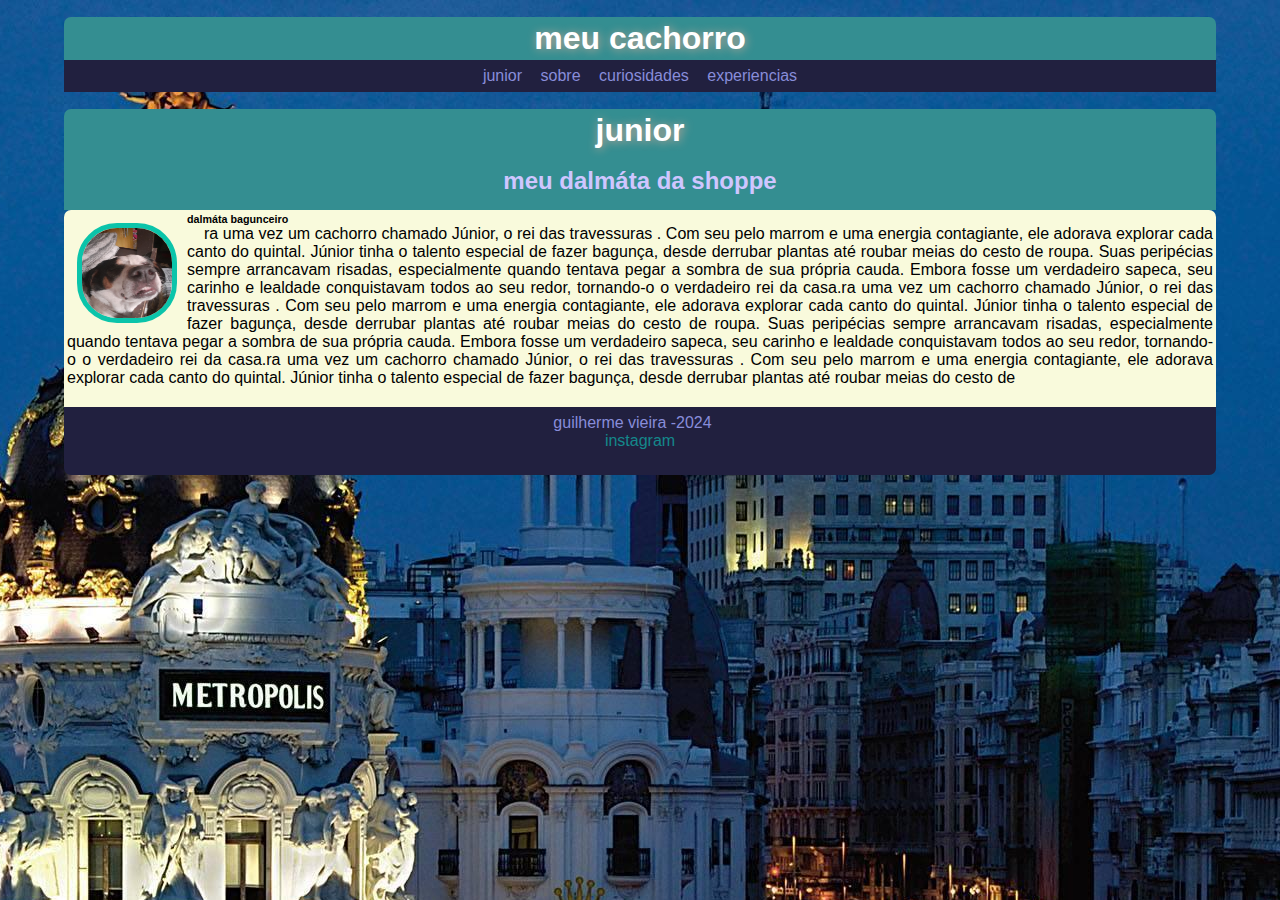
==== index.html @ b969e7a1 "upload portifolio" ====
<!DOCTYPE html>
<html lang="pt-br">

<head>
    <meta charset="UTF-8">
    <meta name="viewport" content="width=device-width, initial-scale=1.0">
    <title>meucachorro</title>
    <link rel="stylesheet" href="./assents/index.css">
    <link rel="shortcut" href="./assents/favicondog.png"  type="image/x-type">


</head>


    <body onresize="mudouTamanho()">
    <header>
        <h1>meu cachorro</h1>
    </header>
    <!-- Usando o google icons o menu é criado, junto com uma função usado no
      javascript para exibir o menu burger no evento de onclik-->
    <span id="burger" class="material-symbols-outlined" onclick="clickMenu()">
        menu
    </span>
    <!-- Todos os links do menu pertence ao um conteiner com uma lista não numerada
     e um id para ser usado no Medias Queries-->

    <menu id="itens">
        <ul>
            <li><a href="index.html"> junior</a></li>
            <li><a href="about.html"> sobre</a></li>
            <li><a href="curiosidades.html">curiosidades</a></li>
            <li><a href="experiencias.html">experiencias</a></li>
        </ul>
    </menu>


    <header>
    
        <h1>junior</h1>
        <h2>meu dalmáta da shoppe</h2>
    </header>
    <main>
        
        <div class="left">

            <img src="./assents/dormido2.jpeg" alt="foto de um cachorro sorrindo" style="float: left; margin: 10px;"
            width="100" height="100">
        </div>
        <section>
            <article>
                <h6>dalmáta bagunceiro</h6>
                        
                <p>ra uma vez um cachorro chamado Júnior, o rei das travessuras
                    . Com seu pelo marrom e uma energia contagiante, ele adorava
                     explorar cada canto do quintal. Júnior tinha o talento especial 
                     de fazer bagunça, desde derrubar plantas até roubar meias do cesto de 
                     roupa. Suas peripécias sempre arrancavam risadas,
                      especialmente quando tentava pegar a sombra de sua própria cauda.
                       Embora fosse um verdadeiro sapeca, seu carinho e lealdade conquistavam todos ao seu redor, 
                       tornando-o o verdadeiro rei da casa.ra uma vez um cachorro chamado Júnior, o rei das travessuras
                       . Com seu pelo marrom e uma energia contagiante, ele adorava
                        explorar cada canto do quintal. Júnior tinha o talento especial 
                        de fazer bagunça, desde derrubar plantas até roubar meias do cesto de 
                        roupa. Suas peripécias sempre arrancavam risadas,
                         especialmente quando tentava pegar a sombra de sua própria cauda.
                          Embora fosse um verdadeiro sapeca, seu carinho e lealdade conquistavam todos ao seu redor, 
                          tornando-o o verdadeiro rei da casa.ra uma vez um cachorro chamado Júnior, o rei das travessuras
                          . Com seu pelo marrom e uma energia contagiante, ele adorava
                           explorar cada canto do quintal. Júnior tinha o talento especial 
                           de fazer bagunça, desde derrubar plantas até roubar meias do cesto de 
                           <!-- roupa. Suas peripécias sempre arrancavam risadas,
                            especialmente quando tentava pegar a sombra de sua própria cauda.
                             Embora fosse um verdadeiro sapeca, seu carinho e lealdade conquistavam todos ao seu redor, 
                             tornando-o o verdadeiro rei da casa.ra uma vez um cachorro chamado Júnior, o rei das travessuras
                             . Com seu pelo marrom e uma energia contagiante, ele adorava
                              explorar cada canto do quintal. Júnior tinha o talento especial 
                              de fazer bagunça, desde derrubar plantas até roubar meias do cesto de 
                              roupa. Suas peripécias sempre arrancavam risadas,
                               especialmente quando tentava pegar a sombra de sua própria cauda.
                                Embora fosse um verdadeiro sapeca, seu carinho e lealdade conquistavam todos ao seu redor, 
                                tornando-o o verdadeiro rei da casa. -->
                    </p>



         





                <!-- <h6 <h3>curiosidade</h3>

            <p>
                ele ja foi atropelado pelo um carro e nem se machucou
                ele pegou um osso na rua e levou para casa e quis trocar o osso com a minha mãe para pegar o pão dela
                (ele ia comer o osso mais tarde)
                ele quase brigou com um pitbull
                Em um bairro pacato, onde a rotina é marcada pela tranquilidade, Max, o cachorro bagunceiro, é o furacão
                que transforma o cotidiano em uma série de aventuras inesperadas. Com um olhar travesso e um rabo que
                nunca para de abanar, Max é o protagonista de uma história de diversão e caos.

                O dia de Max começa antes mesmo do sol nascer. Com os primeiros raios de luz, ele já está de pé, com
                suas orelhas em pé e um entusiasmo contagiante. Assim que a família começa a se mexer, Max está pronto
                para a ação, pronto para transformar qualquer objeto ao alcance em um brinquedo. A almofada do sofá? Uma
                cama improvisada para uma soneca rápida entre uma travessura e outra. Os sapatos do pai? Perfeitos para
                uma corrida improvisada pelo corredor. Até os papéis que caem da mesa se tornam alvos de suas
                habilidades de captura e destruição.
            </p>

            <h4>vida do meu lindo</h4>

            <p>
                junior meu cachorro mimado, chora por tudo adora sair na rua
                odeia fogos de artifício ele um cachorro muito amigavel e um cachorro que qundo e nesscario e bem
                protetor
                e bonito e carioso e quando passa na rua brinca com todos
                só não e muito amigavel com outros cachorrosEm um bairro pacato, onde a rotina é marcada pela
                tranquilidade, Max, o cachorro bagunceiro, é o furacão que transforma o cotidiano em uma série de
                aventuras inesperadas. Com um olhar travesso e um rabo que nunca para de abanar, Max é o protagonista de
                uma história de diversão e caos.

                O dia de Max começa antes mesmo do sol nascer. Com os primeiros raios de luz, ele já está de pé, com
                suas orelhas em pé e um entusiasmo contagiante. Assim que a família começa a se mexer, Max está pronto
                para a ação, pronto para transformar qualquer objeto ao alcance em um brinquedo. A almofada do sofá? Uma
                cama improvisada para uma soneca rápida entre uma travessura e outra. Os sapatos do pai? Perfeitos para
                uma corrida improvisada pelo corredor. Até os papéis que caem da mesa se tornam alvos de suas
                habilidades de captura e destruição.
            </p>
            <h5>bagunça</h5>
            <p>Em um bairro pacato, onde a rotina é marcada pela tranquilidade, Max, o cachorro bagunceiro, é o furacão
                que transforma o cotidiano em uma série de aventuras inesperadas. Com um olhar travesso e um rabo que
                nunca para de abanar, Max é o protagonista de uma história de diversão e caos.

                O dia de Max começa antes mesmo do sol nascer. Com os primeiros raios de luz, ele já está de pé, com
                suas orelhas em pé e um entusiasmo contagiante. Assim que a família começa a se mexer, Max está pronto
                para a ação, pronto para transformar qualquer objeto ao alcance em um brinquedo. A almofada do sofá? Uma
                cama improvisada para uma soneca rápida entre uma travessura e outra. Os sapatos do pai? Perfeitos para
                uma corrida improvisada pelo corredor. Até os papéis que caem da mesa se tornam alvos de suas
                habilidades de captura e destruição.</p> --> 
        </section>
        </article>
    </main>

</body>
<footer>
    guilherme vieira -2024
    <a href="https://www.instagram.com/_vieira.gh/?next=%2F"target="_blank"rel="noopener noreferrer">
    <p>instagram</p>
   </a>
</footer>
    <script src="assents/js/spcriptmq.js"></script>

</html>
---- assents/index.css ----
@charset "utf-8";

/* Criando um mobile-first
https://paletadecores.com/paleta/21203f/fff1ce/e7bfa5/c5a898/4b3c5d/
https://www.w3schools.com/howto/howto_css_media_query_breakpoints.asp
device breakpoints
mobile 600 px 
tablet 768 px
desktop 992 px
smart_tv 1200 px

*/

img{
    border-radius: 40%;
    border-color: 5px  solid #0bc4aa;
}
* {
    margin: 0;
    padding: 0;
    /* calcular a borda em relação ao tamanho.*/
    box-sizing: border-box;
    font-family: Arial, Helvetica, sans-serif;

}

/* Definir o tamanho da tela sempre forçando o não extender a tela */
html {
    height: 100vh;
}

/* Definição  do tamanho da tela */
body {
    font-family: Arial, sans-serif;
    background-image: linear-gradient(to bottom, #ffffff, );
    background-repeat: no-repeat;
    background-position: top;
    background-attachment: scroll;

}

header {
    background-color:#348e91;
    margin-top: 3px;
    border-radius: 7px 7px 0px 0px;
    width: 90vw;
    margin: auto;
}

header>h1 {
    text-align: center;
    color: rgb(255, 255, 255);
    padding: 3px;
    text-shadow: #c5a898 1px 1px 10px;
    margin-top: 17px;

}

#burger {
    background-color:#348e91;
    display: block;
    color: rgb(255, 255, 255);
    text-align: center;
    margin: auto;
    padding: 7px;
    width: 90vw;
    cursor: pointer;
}

#burger:hover {
    background-color: #21203f;
}

menu {
    color: red;
    text-align: center;
    list-style-type: none;
    width: 90vw;
    margin: auto;
}

menu>ul {
    list-style-type: none;
}

menu>ul>li>a {
    display: block;
    padding: 7px;
    text-decoration: none;
    text-align: center;
    /* background-color: ; */
    border-radius: 0px 0px 0px 0px;
    color:#888dda;
    margin: auto;

}

menu>ul>li>a:hover {
    background-color:#348e91;
    color: white;
    text-decoration: none;
}


main {
    background-color: #f9fadc;
    width: 90vw;
    margin: auto;
    border-radius: 7px 7px 0px 0px;
    margin-top: 7px;
    padding: 3px;

}

article>h2 {
    padding-bottom: 17px;

}

article>p {
    text-align: justify;
    margin-bottom: 17px;
    text-indent: 17px;

}


h2{
    color: black;
    font-family: Arial, Helvetica, sans-serif;
}
h3{
    color: black;
    font-family: Arial, Helvetica, sans-serif;
}
h4{
    color: black;
    font-family: Arial, Helvetica, sans-serif
}
h5{
    color: black;
    font-family: Arial, Helvetica, sans-serif
}
h6{
    color: black;
    font-family: Arial, Helvetica, sans-serif
}

footer {
    background-color: #21203f;
    text-align: center;
    border-radius: 0px 0px 7px 7px;
    width: 90vw;
    padding: 7px;
    margin: auto;
    color: #888dda;
    font-family: Arial, Helvetica, sans-serif;
 
}
a{
    text-decoration: none;
    color: #14888b;
    padding: 15px;
    
}
a:hover{
    color: #91c68d;
}



/* configuração e definição de imagens para mobile-first */
img {
    display: block;
    margin: auto;
}

img#mobile {
    display: block;
}

img#tablet {
    display: none;
}

img#print {
    display: none;
}

img#pc {
    display: none;
}

img#tv {
    display: none;
}




/* media para tablet com  largura de tela menor que 768px para o maior de 992px
onde sera modificado as medidas do menu, menu lista, main > article onde o menu
deve estar bloqueado seguindo as margens e cor de fundo dos elementos e 
deixando assim o menu burger oculto, forçando assim o menu aparecendo inline-block
(na horizontal) e sua exibição de imagens */

@media screen and (min-width: 768px) and (max-width: 992px) {
    body {
        background-image:url("./madri.jpeg");

    }

    #burger {
        display: none;
    }


    menu {
        display: block;
        width: 90vw;
        margin: auto;
        background-color: #21203f;
    }

    menu>ul>li {
        display: inline-block;
        background-color: #21203f;

    }

    main {
        width: 90vw;
        margin: auto;
    }

    article>h2 {
        padding-bottom: 17px;
        width: 90vw;
        margin: auto;
    }

    article>p {
        text-align: justify;
        margin-bottom: 17px;
        text-indent: 17px;
    }

    footer {
        width: 90vw;
        margin: auto;
    }

    img#mobile {
        display: none;
    }

    img#tablet {
        display: block;
    }

    img#print {
        display: none;
    }

    img#pc {
        display: none;
    }

    img#tv {
        display: none;
    }
}
 img{
    border-color: 5px  solid #0bc4aa;
    border-radius: 40%;
 }


/* media para pc com  largura de tela menor que 992px para o maior de 1200px
onde sera modificado as medidas do menu, menu lista, main > article onde o menu
deve estar bloqueado seguindo as margens e cor de fundo dos elementos e 
deixando assim o menu burger oculto, forçando assim o menu aparecendo inline-block
(na horizontal) e sua exibição de imagens */

@media screen and (min-width: 993px) and (max-width: 1200px) {
    body {
        background-image:url("./madri.jpeg");
    }

    #burger {
        display: none;
    }

    menu {
        display: block;
        background-color: #21203f;
    }

    menu>ul>li {
        display: inline-block;
        background-color: #21203f ;
    }

    main {
        width: 90vw;
        margin: auto;
    }

    article>h2 {
        padding-bottom: 17px;
    }

    article>p {
        text-align: justify;
        margin-bottom: 17px;
        text-indent: 17px;
    }

    footer {
        width: 90vw;
        margin: auto;
    }

    img#mobile {
        display: none;
    }

    img#tablet {
        display: none;
    }

    img#print {
        display: none;
    }

    img#pc {
        display: block;
    }

    img#tv {
        display: none;
    }
}
img{
    border-radius: 40%;
    border-color: 5px  solid #0bc4aa;

}

/* media para smart_tv com  largura de tela menor que 992px para o maior de 1200px
onde sera modificado as medidas do menu, menu lista, main > article onde o menu
deve estar bloqueado seguindo as margens e cor de fundo dos elementos e 
deixando assim o menu burger oculto, forçando assim o menu aparecendo inline-block
(na horizontal) e sua exibição de imagens */

@media screen and (min-width: 1201px) {
    body {
        background-image:url("./madri.jpeg");
        background-repeat: repeat-x;
        background-attachment: fixed;
    }

    #burger {
        display: none;
    }

    menu {
        display: block;
        background-color: #21203f;
    }

    menu>ul>li {
        display: inline-block;
        background-color:#21203f;
    }


    img{
       border-radius: 50%;
       border : 5px solid#0bc4aa;

    }

    main {
        width: 90vw;
        margin: auto;
    }

    article>h2 {
        padding-bottom: 17px;
    }

    article>p {
        text-align: justify;
        margin-bottom: 17px;
        text-indent: 17px;
    }

    footer {
        width: 90vw;
        margin: auto;
    }

    img#mobile {
        display: none;
    }

    img#tablet {
        display: none;
    }

    img#print {
        display: none;
    }

    img#pc {
        display: none;
    }

    img#tv {
        display: block;
    }
}
h2{
    text-align: center;
    color: #cfc6ff;
    padding: 15px;
}
img{
    border-radius: 40%;
    border-color: 5px  solid #0bc4aa;



}
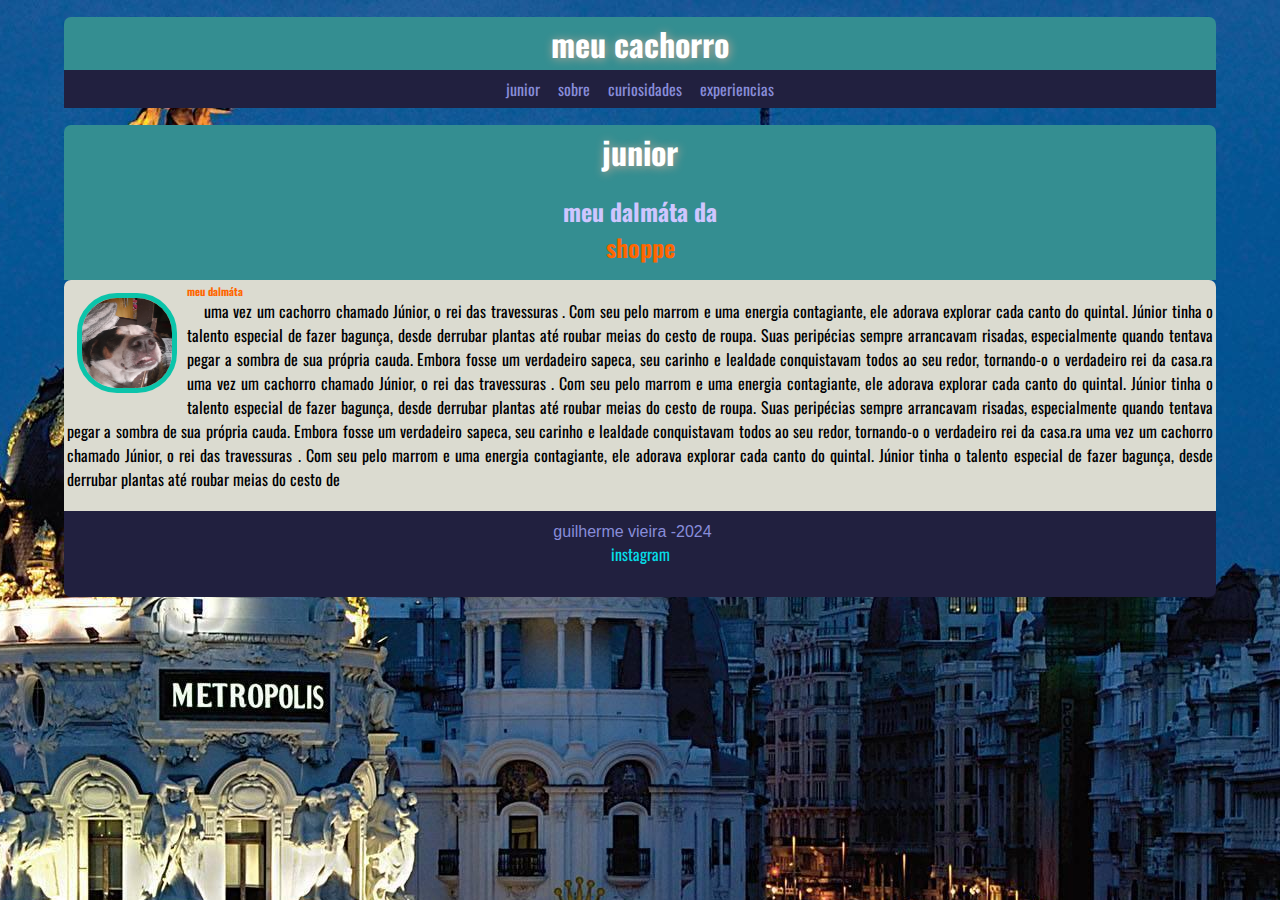
==== commit 39790a28: "upload" ====
--- a/index.html
+++ b/index.html
@@ -5,8 +5,8 @@
     <meta charset="UTF-8">
     <meta name="viewport" content="width=device-width, initial-scale=1.0">
     <title>meucachorro</title>
-    <link rel="stylesheet" href="./assents/index.css">
-    <link rel="shortcut" href="./assents/favicondog.png"  type="image/x-type">
+    <link rel="stylesheet" href="./assents/style.css">
+    <link rel="shortcut" href="/assents/favicondog.png" type="image/x-icon">
 
 
 </head>
@@ -37,7 +37,7 @@
     <header>
     
         <h1>junior</h1>
-        <h2>meu dalmáta da shoppe</h2>
+        <h2>meu dalmáta da <br><span>shoppe</span><br></h2>
     </header>
     <main>
         
@@ -48,9 +48,10 @@
         </div>
         <section>
             <article>
-                <h6>dalmáta bagunceiro</h6>
+                <h6><div title="meu dalmáta">meu dalmáta</div></h6>
                         
-                <p>ra uma vez um cachorro chamado Júnior, o rei das travessuras
+                <p>
+                     uma vez um cachorro chamado Júnior, o rei das travessuras
                     . Com seu pelo marrom e uma energia contagiante, ele adorava
                      explorar cada canto do quintal. Júnior tinha o talento especial 
                      de fazer bagunça, desde derrubar plantas até roubar meias do cesto de 
@@ -68,76 +69,8 @@
                           . Com seu pelo marrom e uma energia contagiante, ele adorava
                            explorar cada canto do quintal. Júnior tinha o talento especial 
                            de fazer bagunça, desde derrubar plantas até roubar meias do cesto de 
-                           <!-- roupa. Suas peripécias sempre arrancavam risadas,
-                            especialmente quando tentava pegar a sombra de sua própria cauda.
-                             Embora fosse um verdadeiro sapeca, seu carinho e lealdade conquistavam todos ao seu redor, 
-                             tornando-o o verdadeiro rei da casa.ra uma vez um cachorro chamado Júnior, o rei das travessuras
-                             . Com seu pelo marrom e uma energia contagiante, ele adorava
-                              explorar cada canto do quintal. Júnior tinha o talento especial 
-                              de fazer bagunça, desde derrubar plantas até roubar meias do cesto de 
-                              roupa. Suas peripécias sempre arrancavam risadas,
-                               especialmente quando tentava pegar a sombra de sua própria cauda.
-                                Embora fosse um verdadeiro sapeca, seu carinho e lealdade conquistavam todos ao seu redor, 
-                                tornando-o o verdadeiro rei da casa. -->
-                    </p>
 
-
-
-         
-
-
-
-
-
-                <!-- <h6 <h3>curiosidade</h3>
-
-            <p>
-                ele ja foi atropelado pelo um carro e nem se machucou
-                ele pegou um osso na rua e levou para casa e quis trocar o osso com a minha mãe para pegar o pão dela
-                (ele ia comer o osso mais tarde)
-                ele quase brigou com um pitbull
-                Em um bairro pacato, onde a rotina é marcada pela tranquilidade, Max, o cachorro bagunceiro, é o furacão
-                que transforma o cotidiano em uma série de aventuras inesperadas. Com um olhar travesso e um rabo que
-                nunca para de abanar, Max é o protagonista de uma história de diversão e caos.
-
-                O dia de Max começa antes mesmo do sol nascer. Com os primeiros raios de luz, ele já está de pé, com
-                suas orelhas em pé e um entusiasmo contagiante. Assim que a família começa a se mexer, Max está pronto
-                para a ação, pronto para transformar qualquer objeto ao alcance em um brinquedo. A almofada do sofá? Uma
-                cama improvisada para uma soneca rápida entre uma travessura e outra. Os sapatos do pai? Perfeitos para
-                uma corrida improvisada pelo corredor. Até os papéis que caem da mesa se tornam alvos de suas
-                habilidades de captura e destruição.
-            </p>
-
-            <h4>vida do meu lindo</h4>
-
-            <p>
-                junior meu cachorro mimado, chora por tudo adora sair na rua
-                odeia fogos de artifício ele um cachorro muito amigavel e um cachorro que qundo e nesscario e bem
-                protetor
-                e bonito e carioso e quando passa na rua brinca com todos
-                só não e muito amigavel com outros cachorrosEm um bairro pacato, onde a rotina é marcada pela
-                tranquilidade, Max, o cachorro bagunceiro, é o furacão que transforma o cotidiano em uma série de
-                aventuras inesperadas. Com um olhar travesso e um rabo que nunca para de abanar, Max é o protagonista de
-                uma história de diversão e caos.
-
-                O dia de Max começa antes mesmo do sol nascer. Com os primeiros raios de luz, ele já está de pé, com
-                suas orelhas em pé e um entusiasmo contagiante. Assim que a família começa a se mexer, Max está pronto
-                para a ação, pronto para transformar qualquer objeto ao alcance em um brinquedo. A almofada do sofá? Uma
-                cama improvisada para uma soneca rápida entre uma travessura e outra. Os sapatos do pai? Perfeitos para
-                uma corrida improvisada pelo corredor. Até os papéis que caem da mesa se tornam alvos de suas
-                habilidades de captura e destruição.
-            </p>
-            <h5>bagunça</h5>
-            <p>Em um bairro pacato, onde a rotina é marcada pela tranquilidade, Max, o cachorro bagunceiro, é o furacão
-                que transforma o cotidiano em uma série de aventuras inesperadas. Com um olhar travesso e um rabo que
-                nunca para de abanar, Max é o protagonista de uma história de diversão e caos.
-
-                O dia de Max começa antes mesmo do sol nascer. Com os primeiros raios de luz, ele já está de pé, com
-                suas orelhas em pé e um entusiasmo contagiante. Assim que a família começa a se mexer, Max está pronto
-                para a ação, pronto para transformar qualquer objeto ao alcance em um brinquedo. A almofada do sofá? Uma
-                cama improvisada para uma soneca rápida entre uma travessura e outra. Os sapatos do pai? Perfeitos para
-                uma corrida improvisada pelo corredor. Até os papéis que caem da mesa se tornam alvos de suas
-                habilidades de captura e destruição.</p> --> 
+                </p> 
         </section>
         </article>
     </main>
--- a/assents/style.css
+++ b/assents/style.css
@@ -0,0 +1,435 @@
+@import url('https://fonts.googleapis.com/css2?family=Oswald:wght@200..700&display=swap');
+
+
+
+/* 
+@charset "utf-8"; */
+
+
+/* Criando um mobile-first
+https://paletadecores.com/paleta/21203f/fff1ce/e7bfa5/c5a898/4b3c5d/
+https://www.w3schools.com/howto/howto_css_media_query_breakpoints.asp
+device breakpoints
+mobile 600 px 
+tablet 768 px
+desktop 992 px
+smart_tv 1200 px
+
+*/
+
+
+
+body {
+    background-image:url("./madri.jpeg");
+}
+img{
+    border-radius: 40%;
+    border-color: 5px  solid #0bc4aa;
+}
+* {
+    margin: 0;
+    padding: 0;
+    /* calcular a borda em relação ao tamanho.*/
+    box-sizing: border-box;
+    /* font-family: Arial, Helvetica, sans-serif; */
+    font-family: "Oswald", sans-serif;
+
+}
+
+/* Definir o tamanho da tela sempre forçando o não extender a tela */
+html {
+    height: 100vh;
+}
+
+/* Definição  do tamanho da tela */
+body {
+    font-family: "Oswald", sans-serif;
+    background-image: linear-gradient(to bottom, #ffffff, );
+    background-repeat: no-repeat;
+    background-position: top;
+    background-attachment: scroll;
+
+}
+
+header {
+    background-color:#348e91;
+    margin-top: 3px;
+    border-radius: 7px 7px 0px 0px;
+    width: 90vw;
+    margin: auto;
+}
+
+header>h1 {
+    text-align: center;
+    color: rgb(255, 255, 255);
+    padding: 3px;
+    text-shadow: #c5a898 1px 1px 10px;
+    margin-top: 17px;
+
+}
+
+#burger {
+    background-color:#348e91;
+    display: block;
+    color: rgb(255, 255, 255);
+    text-align: center;
+    margin: auto;
+    padding: 7px;
+    width: 90vw;
+    cursor: pointer;
+}
+
+#burger:hover {
+    background-color: #21203f;
+}
+
+menu {
+    color: red;
+    text-align: center;
+    list-style-type: none;
+    width: 90vw;
+    margin: auto;
+}
+
+menu>ul {
+    list-style-type: none;
+}
+
+menu>ul>li>a {
+    display: block;
+    padding: 7px;
+    text-decoration: none;
+    text-align: center;
+    /* background-color: ; */
+    border-radius: 0px 0px 0px 0px;
+    color:#888dda;
+    margin: auto;
+
+}
+
+menu>ul>li>a:hover {
+    background-color:#348e91;
+    color: white;
+    text-decoration: none;
+}
+
+
+main {
+    background-color: #dbdbd0;
+    width: 90vw;
+    margin: auto;
+    border-radius: 7px 7px 0px 0px;
+    margin-top: 7px;
+    padding: 3px;
+
+}
+
+article>h2 {
+    padding-bottom: 17px;
+
+}
+
+article>p {
+    text-align: justify;
+    margin-bottom: 17px;
+    text-indent: 17px;
+
+}
+
+
+div{
+   
+    color: #ff6600;
+}
+
+
+span{
+    color: #ff6600;
+}
+footer {
+    background-color: #21203f;
+    text-align: center;
+    border-radius: 0px 0px 7px 7px;
+    width: 90vw;
+    padding: 7px;
+    margin: auto;
+    color: #888dda;
+    font-family: Arial, Helvetica, sans-serif;
+ 
+}
+a{
+    text-decoration: none;
+    color: #06dce7;
+    padding: 15px;
+    
+}
+a:hover{
+    color: #1769e4;
+}
+
+
+
+/* configuração e definição de imagens para mobile-first */
+img {
+    display: block;
+    margin: auto;
+}
+
+img#mobile {
+    display: block;
+}
+
+img#tablet {
+    display: none;
+}
+
+img#print {
+    display: none;
+}
+
+img#pc {
+    display: none;
+}
+
+img#tv {
+    display: none;
+}
+
+
+
+
+/* media para tablet com  largura de tela menor que 768px para o maior de 992px
+onde sera modificado as medidas do menu, menu lista, main > article onde o menu
+deve estar bloqueado seguindo as margens e cor de fundo dos elementos e 
+deixando assim o menu burger oculto, forçando assim o menu aparecendo inline-block
+(na horizontal) e sua exibição de imagens */
+
+@media screen and (min-width: 768px) and (max-width: 992px) {
+    body {
+        background-image:url("./madri.jpeg");
+
+    }
+
+    #burger {
+        display: none;
+    }
+
+
+    menu {
+        display: block;
+        width: 90vw;
+        margin: auto;
+        background-color: #21203f;
+    }
+
+    menu>ul>li {
+        display: inline-block;
+        background-color: #21203f;
+
+    }
+
+    main {
+        width: 90vw;
+        margin: auto;
+    }
+
+    article>h2 {
+        padding-bottom: 17px;
+        width: 90vw;
+        margin: auto;
+    }
+
+    article>p {
+        text-align: justify;
+        margin-bottom: 17px;
+        text-indent: 17px;
+    }
+
+    footer {
+        width: 90vw;
+        margin: auto;
+    }
+
+    img#mobile {
+        display: none;
+    }
+
+    img#tablet {
+        display: block;
+    }
+
+    img#print {
+        display: none;
+    }
+
+    img#pc {
+        display: none;
+    }
+
+    img#tv {
+        display: none;
+    }
+}
+ img{
+    border-color: 5px  solid #0bc4aa;
+    border-radius: 40%;
+ }
+
+
+/* media para pc com  largura de tela menor que 992px para o maior de 1200px
+onde sera modificado as medidas do menu, menu lista, main > article onde o menu
+deve estar bloqueado seguindo as margens e cor de fundo dos elementos e 
+deixando assim o menu burger oculto, forçando assim o menu aparecendo inline-block
+(na horizontal) e sua exibição de imagens */
+
+@media screen and (min-width: 993px) and (max-width: 1200px) {
+    body {
+        background-image:url("./madri.jpeg");
+    }
+
+    #burger {
+        display: none;
+    }
+
+    menu {
+        display: block;
+        background-color: #21203f;
+    }
+
+    menu>ul>li {
+        display: inline-block;
+        background-color: #21203f ;
+    }
+
+    main {
+        width: 90vw;
+        margin: auto;
+    }
+
+    article>h2 {
+        padding-bottom: 17px;
+    }
+
+    article>p {
+        text-align: justify;
+        margin-bottom: 17px;
+        text-indent: 17px;
+    }
+
+    footer {
+        width: 90vw;
+        margin: auto;
+    }
+
+    img#mobile {
+        display: none;
+    }
+
+    img#tablet {
+        display: none;
+    }
+
+    img#print {
+        display: none;
+    }
+
+    img#pc {
+        display: block;
+    }
+
+    img#tv {
+        display: none;
+    }
+}
+img{
+    border-radius: 40%;
+    border-color: 5px  solid #0bc4aa;
+
+}
+
+/* media para smart_tv com  largura de tela menor que 992px para o maior de 1200px
+onde sera modificado as medidas do menu, menu lista, main > article onde o menu
+deve estar bloqueado seguindo as margens e cor de fundo dos elementos e 
+deixando assim o menu burger oculto, forçando assim o menu aparecendo inline-block
+(na horizontal) e sua exibição de imagens */
+
+@media screen and (min-width: 1201px) {
+    body {
+        background-image:url("./madri.jpeg");
+        background-repeat: repeat-x;
+        background-attachment: fixed;
+    }
+
+    #burger {
+        display: none;
+    }
+
+    menu {
+        display: block;
+        background-color: #21203f;
+    }
+
+    menu>ul>li {
+        display: inline-block;
+        background-color:#21203f;
+    }
+
+
+    img{
+       border-radius: 50%;
+       border : 5px solid#0bc4aa;
+
+    }
+
+    main {
+        width: 90vw;
+        margin: auto;
+    }
+
+    article>h2 {
+        padding-bottom: 17px;
+    }
+
+    article>p {
+        text-align: justify;
+        margin-bottom: 17px;
+        text-indent: 17px;
+    }
+
+    footer {
+        width: 90vw;
+        margin: auto;
+    }
+
+    img#mobile {
+        display: none;
+    }
+
+    img#tablet {
+        display: none;
+    }
+
+    img#print {
+        display: none;
+    }
+
+    img#pc {
+        display: none;
+    }
+
+    img#tv {
+        display: block;
+    }
+}
+h2{
+    text-align: center;
+    color: #cfc6ff;
+    padding: 15px;
+}
+img{
+    border-radius: 40%;
+    border-color: 5px  solid #0bc4aa;
+
+
+
+}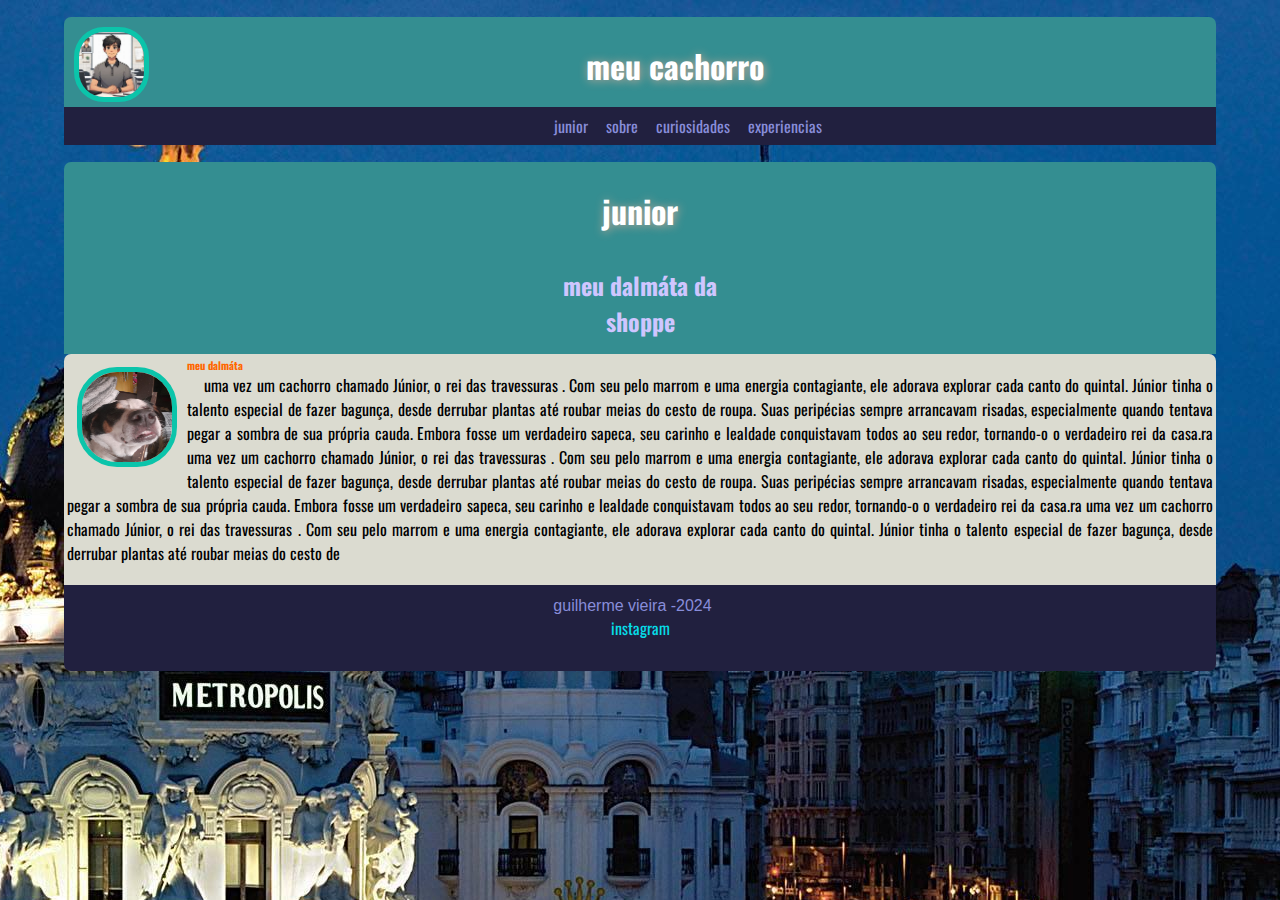
==== commit 162f5359: "upload2" ====
--- a/index.html
+++ b/index.html
@@ -14,6 +14,9 @@
 
     <body onresize="mudouTamanho()">
     <header>
+        
+        <img src="assents/eu.jpeg" alt="img pessoal"style="float: left; margin: 10px;"
+        width="75" height="">
         <h1>meu cachorro</h1>
     </header>
     <!-- Usando o google icons o menu é criado, junto com uma função usado no
@@ -35,6 +38,7 @@
 
 
     <header>
+     
     
         <h1>junior</h1>
         <h2>meu dalmáta da <br><span>shoppe</span><br></h2>
@@ -78,6 +82,7 @@
 </body>
 <footer>
     guilherme vieira -2024
+
     <a href="https://www.instagram.com/_vieira.gh/?next=%2F"target="_blank"rel="noopener noreferrer">
     <p>instagram</p>
    </a>
--- a/assents/style.css
+++ b/assents/style.css
@@ -19,6 +19,7 @@
 
 
 
+
 body {
     background-image:url("./madri.jpeg");
 }
@@ -57,6 +58,7 @@
     border-radius: 7px 7px 0px 0px;
     width: 90vw;
     margin: auto;
+    border-color: 5px  solid black;
 }
 
 header>h1 {
@@ -65,7 +67,9 @@
     padding: 3px;
     text-shadow: #c5a898 1px 1px 10px;
     margin-top: 17px;
-
+     height: 90px;
+     padding: 25px;
+     border: #ff6600;
 }
 
 #burger {
@@ -143,9 +147,7 @@
 }
 
 
-span{
-    color: #ff6600;
-}
+
 footer {
     background-color: #21203f;
     text-align: center;
@@ -169,33 +171,6 @@
 
 
 
-/* configuração e definição de imagens para mobile-first */
-img {
-    display: block;
-    margin: auto;
-}
-
-img#mobile {
-    display: block;
-}
-
-img#tablet {
-    display: none;
-}
-
-img#print {
-    display: none;
-}
-
-img#pc {
-    display: none;
-}
-
-img#tv {
-    display: none;
-}
-
-
 
 
 /* media para tablet com  largura de tela menor que 768px para o maior de 992px
@@ -250,25 +225,6 @@
         margin: auto;
     }
 
-    img#mobile {
-        display: none;
-    }
-
-    img#tablet {
-        display: block;
-    }
-
-    img#print {
-        display: none;
-    }
-
-    img#pc {
-        display: none;
-    }
-
-    img#tv {
-        display: none;
-    }
 }
  img{
     border-color: 5px  solid #0bc4aa;
@@ -321,25 +277,6 @@
         margin: auto;
     }
 
-    img#mobile {
-        display: none;
-    }
-
-    img#tablet {
-        display: none;
-    }
-
-    img#print {
-        display: none;
-    }
-
-    img#pc {
-        display: block;
-    }
-
-    img#tv {
-        display: none;
-    }
 }
 img{
     border-radius: 40%;
@@ -401,25 +338,7 @@
         margin: auto;
     }
 
-    img#mobile {
-        display: none;
-    }
-
-    img#tablet {
-        display: none;
-    }
-
-    img#print {
-        display: none;
-    }
-
-    img#pc {
-        display: none;
-    }
-
-    img#tv {
-        display: block;
-    }
+   
 }
 h2{
     text-align: center;
